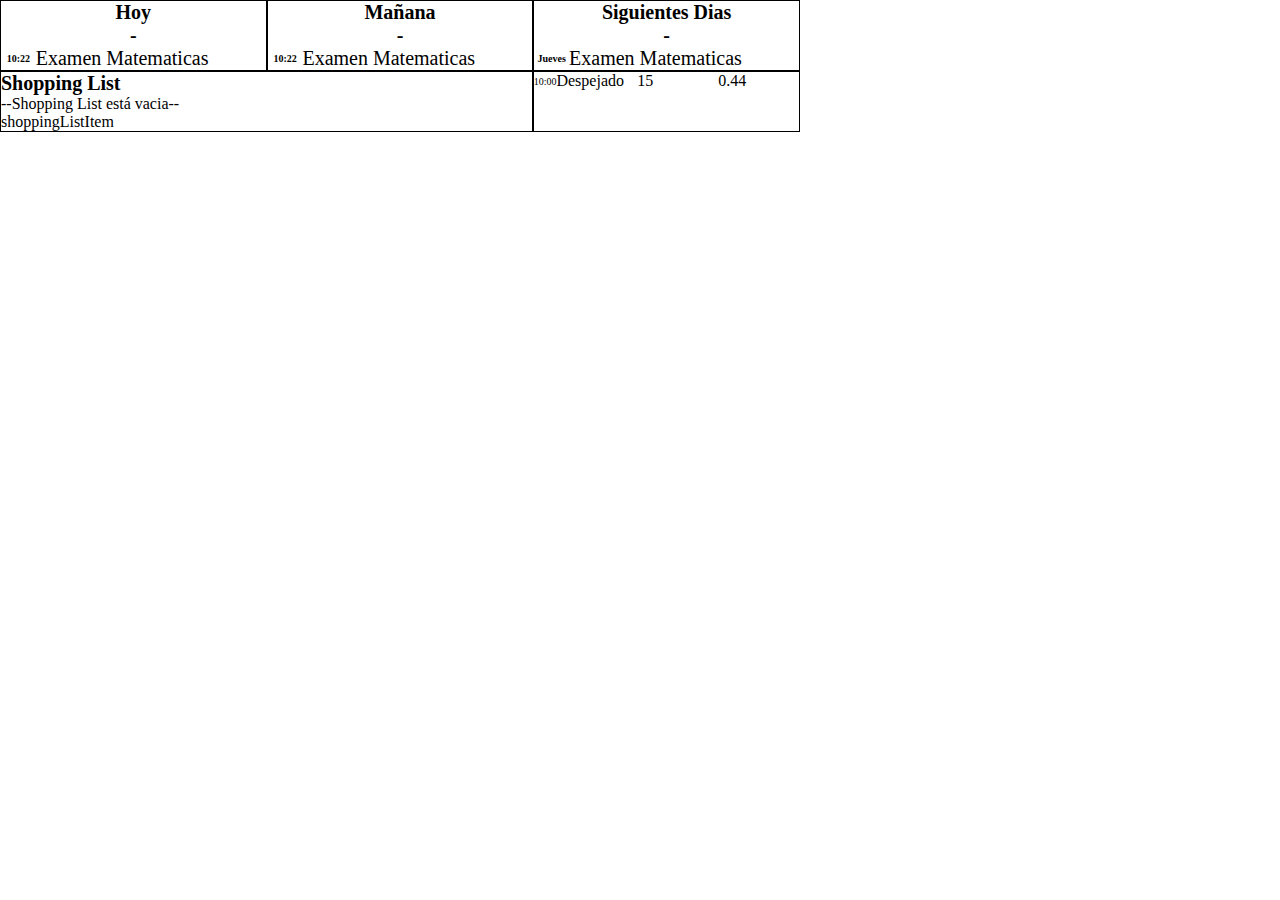
==== src/main/resources/templates/dashboard.html @ 2e43562a "improving list view" ====
<!DOCTYPE html>
<html lang="en">
<head>
    <meta charset="UTF-8">
    <title>Dashboard</title>
    <style>
* {
    margin: 0;
    padding: 0;
    box-sizing: border-box;
}

ul {
  list-style-type: none;
}

body {
	width: 800px;
	height: 480px;
}

table, th, td {
  border: 1px solid black;
  border-collapse: collapse;
}

td {
  font-size: 20px;
  font-weight: 500;
  width: 220px;
}

.cl_calendar {
    width: 100%;
    display: flex;
    flex-direction: row;
    font-size: 20px;
    font-weight: 600;
}
.cl_day {
    display: flex;
    flex-direction: column;
    align-items: center;
    justify-content: center;
    flex: 1;
    border: 1px solid black;
    justify-content: flex-start;
}

.cl_day_item {
    display:flex;
    flex-direction: row;
    width: 100%;
    align-items: center;
    justify-content: flex-start;
}

.cl_day_item_time {
    font-size: 10px;
    width: 40px;
    text-align: center;
}

.cl_day_item_content {
    font-weight: 500;
    width: 100%;
}

.cl_table {
    width: 100%;
    display: flex;
    flex-direction: row;
}

.cl_shopping_list {
    border: 1px solid black;
    flex: 2;
}

.cl_hourly {
    border: 1px solid black;
    flex: 1;
}

.title {
    font-size: 20px;
    font-weight: 600;
}

</style>
</head>
<body>
<div class="cl_calendar">
    <div class="cl_day">
        <span class="title">Hoy</span>

        <div th:if="${#lists.isEmpty(notificationsToday)}">
            -
        </div>
        <div class="cl_day_item" th:each="notif: ${notificationsToday}">
            <div class="cl_day_item_time" th:text="|${#temporals.format(notif.date, 'HH:mm')}|">10:22</div>
            <div class="cl_day_item_content" th:text="|${notif.text}|">Examen Matematicas</div>
        </div>
    </div>
    <div class="cl_day">
        <span class="title">Mañana</span>

        <div th:if="${#lists.isEmpty(notificationsTomorrow)}">
            -
        </div>
        <div class="cl_day_item" th:each="notif: ${notificationsTomorrow}">
            <div class="cl_day_item_time" th:text="|${#temporals.format(notif.date, 'HH:mm')}|">10:22</div>
            <div class="cl_day_item_content" th:text="|${notif.text}|">Examen Matematicas</div>
        </div>
    </div>
    <div class="cl_day">
        <span class="title">Siguientes Dias</span>
        <div th:if="${#lists.isEmpty(notificationsRestOfWeek)}">
            -
        </div>
        <div class="cl_day_item" th:each="notif: ${notificationsRestOfWeek}">
            <div class="cl_day_item_time" th:text="|${#temporals.dayOfWeekName(notif.date)}|">Jueves</div>
            <div class="cl_day_item_content" th:text="|${notif.text}|">Examen Matematicas</div>
        </div>
    </div>
</div>

<div class="cl_table">
    <div class="cl_shopping_list">
        <span class="title">Shopping List</span>

        <div class="cl_shopping_items">
            <div th:if="${#lists.isEmpty(shoppingList)}">
                --Shopping List está vacia--
            </div>
            <ol>
                <li th:each="item: ${shoppingList}">
                    <span th:text="|${item}|">shoppingListItem</span>
                </li>
            </ol>
        </div>
    </div>
    <div class="cl_hourly">
        <div class="cl_day_item" th:each="hourly: ${hourlyInfo}">
            <div class="cl_day_item_time" th:text="|${hourly.time}|">10:00</div>
            <div class="cl_day_item_content" th:text="|${notif.weather}|">Despejado</div>
            <div class="cl_day_item_content" th:text="|${notif.temperature}|">15</div>
            <div class="cl_day_item_content" th:text="|${notif.price}|">0.44</div>
        </div>
    </div>
</div>


</body>
</html>
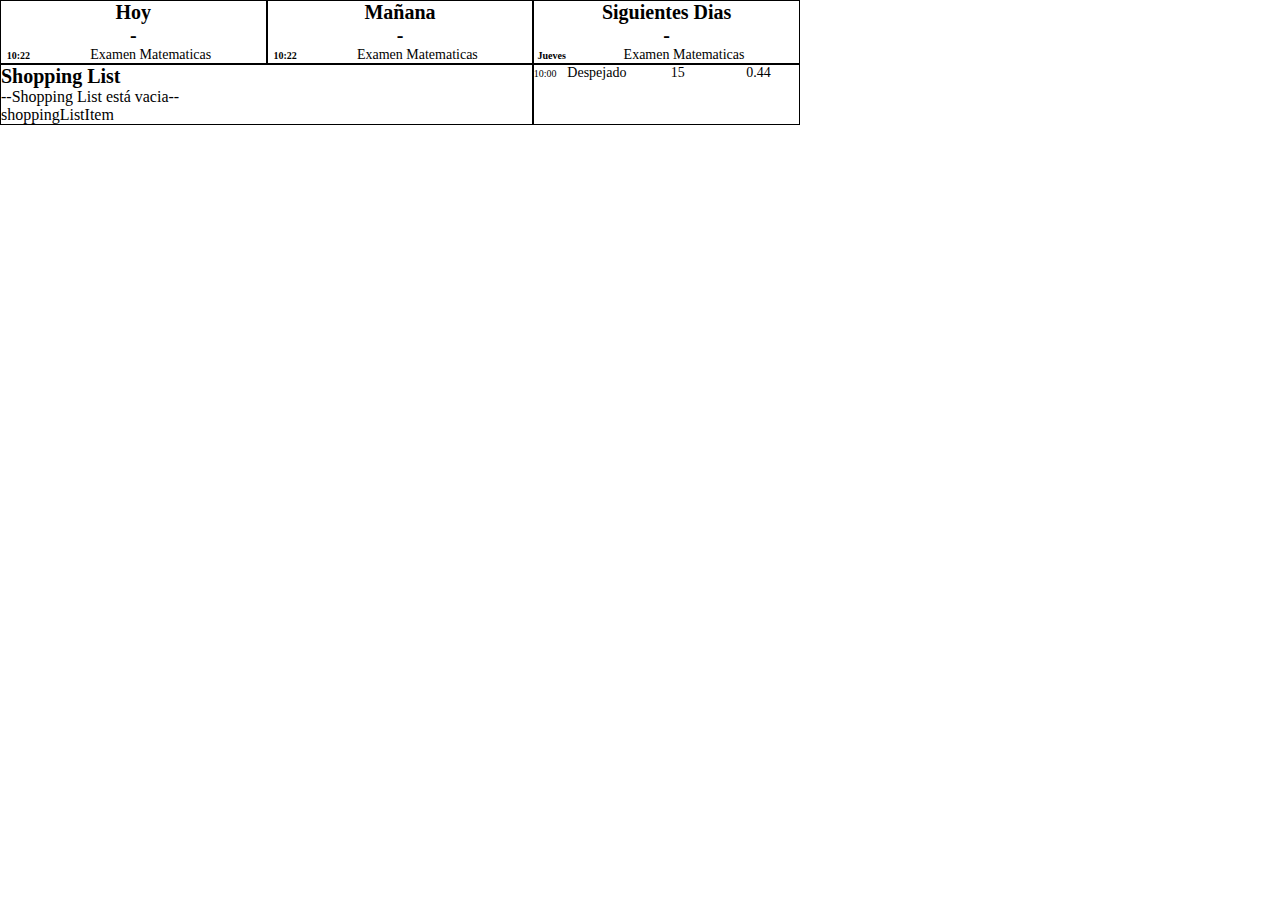
==== commit 1fc8193e: "adding time prediction" ====
--- a/src/main/resources/templates/dashboard.html
+++ b/src/main/resources/templates/dashboard.html
@@ -64,6 +64,8 @@
 .cl_day_item_content {
     font-weight: 500;
     width: 100%;
+    font-size: 14px;
+    text-align: center;
 }
 
 .cl_table {
@@ -143,9 +145,9 @@
     <div class="cl_hourly">
         <div class="cl_day_item" th:each="hourly: ${hourlyInfo}">
             <div class="cl_day_item_time" th:text="|${hourly.time}|">10:00</div>
-            <div class="cl_day_item_content" th:text="|${notif.weather}|">Despejado</div>
-            <div class="cl_day_item_content" th:text="|${notif.temperature}|">15</div>
-            <div class="cl_day_item_content" th:text="|${notif.price}|">0.44</div>
+            <div class="cl_day_item_content" th:text="|${hourly.weather}|">Despejado</div>
+            <div class="cl_day_item_content" th:text="|${hourly.temperature}|">15</div>
+            <div class="cl_day_item_content" th:text="|${hourly.price}|">0.44</div>
         </div>
     </div>
 </div>
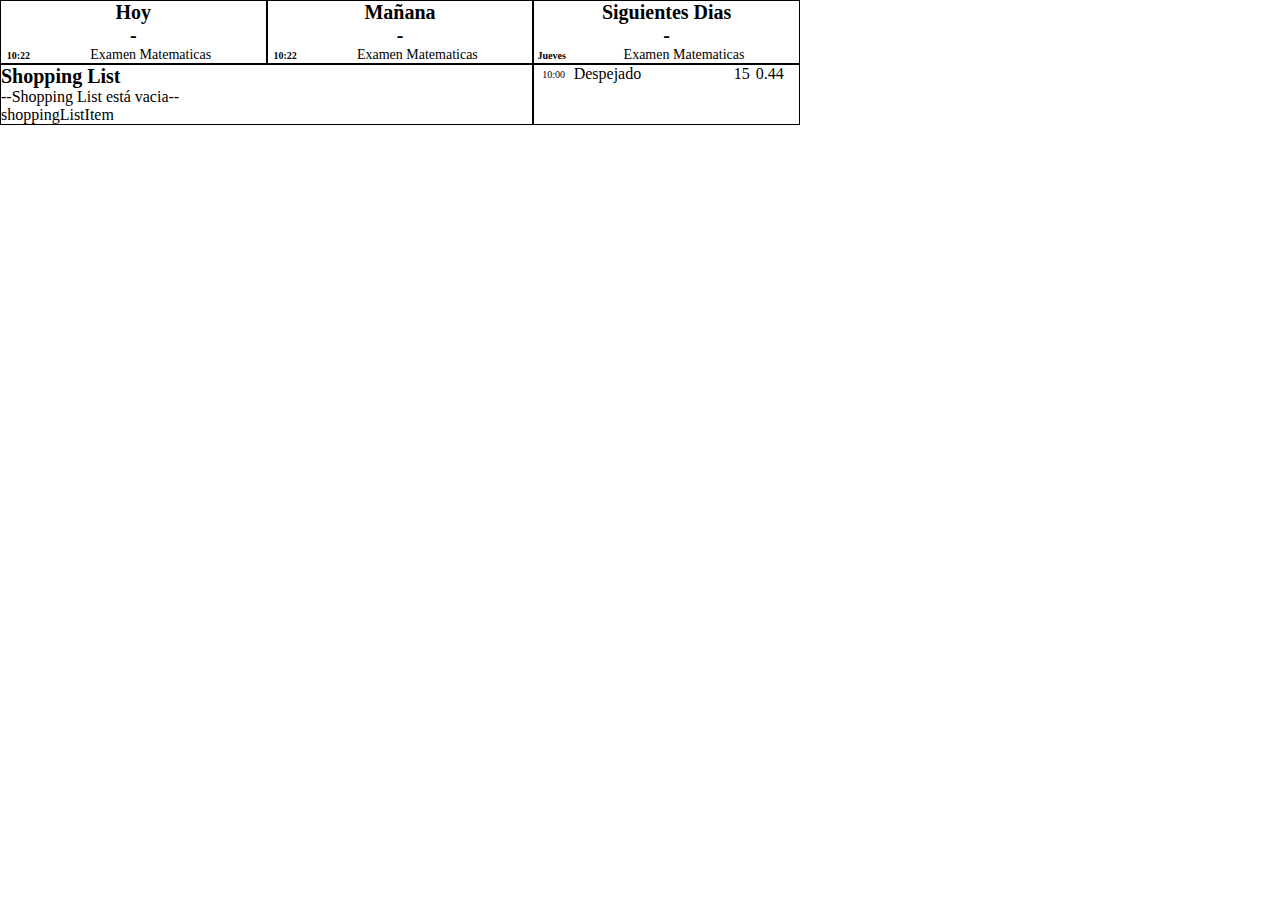
==== commit 230556ea: "improving temperaturelist" ====
--- a/src/main/resources/templates/dashboard.html
+++ b/src/main/resources/templates/dashboard.html
@@ -89,6 +89,14 @@
     font-weight: 600;
 }
 
+.cl_day_item_content_weather {
+    width: 160px;
+}
+
+.cl_day_item_content_data {
+    width: 22px;
+}
+
 </style>
 </head>
 <body>
@@ -145,9 +153,9 @@
     <div class="cl_hourly">
         <div class="cl_day_item" th:each="hourly: ${hourlyInfo}">
             <div class="cl_day_item_time" th:text="|${hourly.time}|">10:00</div>
-            <div class="cl_day_item_content" th:text="|${hourly.weather}|">Despejado</div>
-            <div class="cl_day_item_content" th:text="|${hourly.temperature}|">15</div>
-            <div class="cl_day_item_content" th:text="|${hourly.price}|">0.44</div>
+            <div class="cl_day_item_content_weather" th:text="|${hourly.weather}|">Despejado</div>
+            <div class="cl_day_item_content_data" th:text="|${hourly.temperature}|">15</div>
+            <div class="cl_day_item_content_data" th:text="|${hourly.price}|">0.44</div>
         </div>
     </div>
 </div>
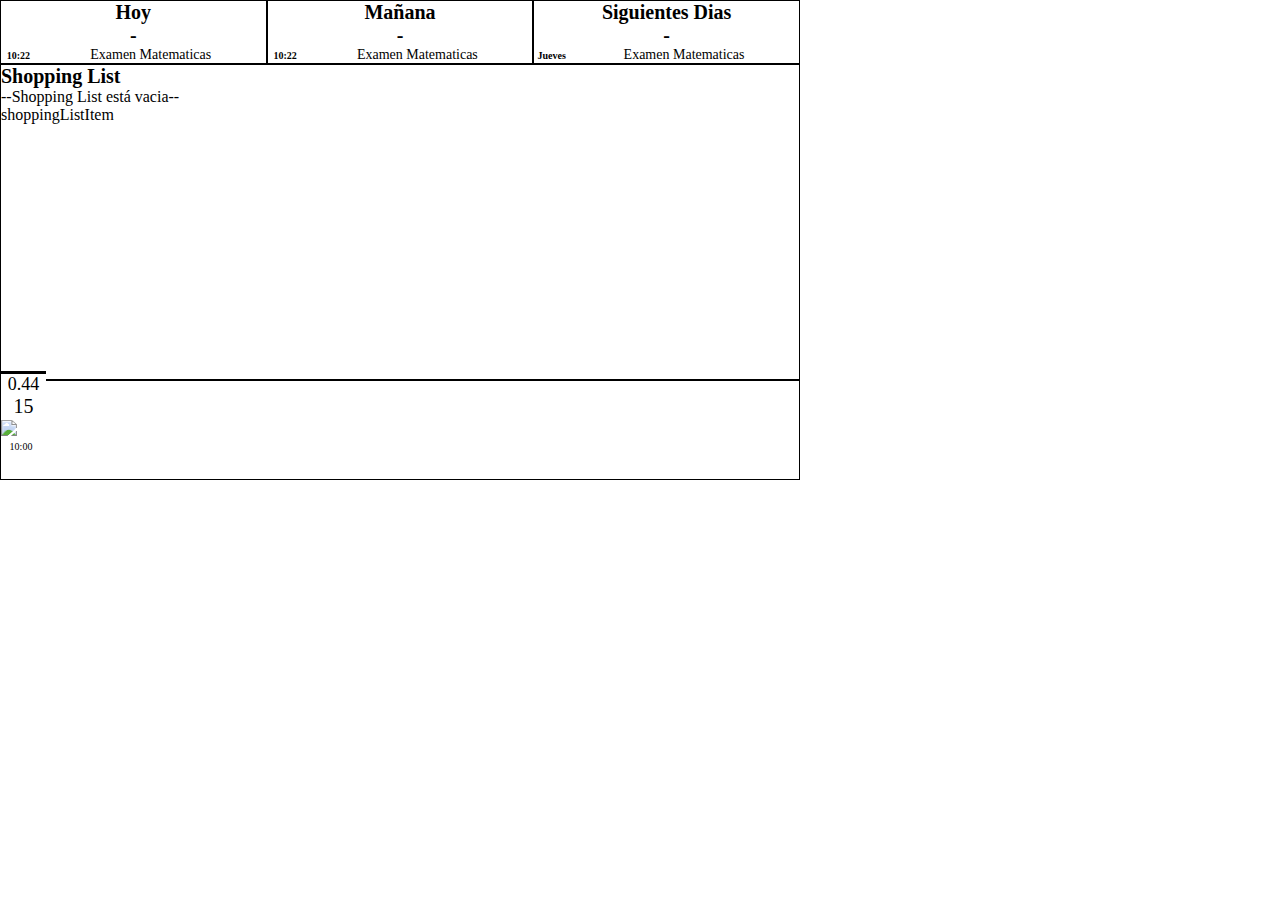
==== commit fd3dc884: "improving weather presentation" ====
--- a/src/main/resources/templates/dashboard.html
+++ b/src/main/resources/templates/dashboard.html
@@ -17,17 +17,8 @@
 body {
 	width: 800px;
 	height: 480px;
-}
-
-table, th, td {
-  border: 1px solid black;
-  border-collapse: collapse;
-}
-
-td {
-  font-size: 20px;
-  font-weight: 500;
-  width: 220px;
+	display: flex;
+	flex-direction: column;
 }
 
 .cl_calendar {
@@ -81,25 +72,48 @@
 
 .cl_hourly {
     border: 1px solid black;
-    flex: 1;
+    display: flex;
+    flex-direction: row;
+    height: 100px;
 }
+
+.cl_hourly_item:first-child {
+    width: 45px;
+    margin-top: -10px;
+    background-color: white;
+    border-top: 3px solid black;
+    font-size: 20px;
+}
+
+
+.cl_hourly_item {
+   display: flex;
+   flex-direction: column;
+   width: 32px;
+
+}
+
 
 .title {
     font-size: 20px;
     font-weight: 600;
 }
 
-.cl_day_item_content_weather {
+.cl_hourly_item_content_weather {
     width: 160px;
 }
 
-.cl_day_item_content_data {
-    width: 22px;
+.cl_hourly_item_content_data {
+    text-align: center;
+}
+
+.price {
+    font-size: 18px;
 }
 
 </style>
 </head>
-<body>
+<body class="cl_body">
 <div class="cl_calendar">
     <div class="cl_day">
         <span class="title">Hoy</span>
@@ -135,8 +149,7 @@
     </div>
 </div>
 
-<div class="cl_table">
-    <div class="cl_shopping_list">
+   <div class="cl_shopping_list">
         <span class="title">Shopping List</span>
 
         <div class="cl_shopping_items">
@@ -150,16 +163,13 @@
             </ol>
         </div>
     </div>
-    <div class="cl_hourly">
-        <div class="cl_day_item" th:each="hourly: ${hourlyInfo}">
-            <div class="cl_day_item_time" th:text="|${hourly.time}|">10:00</div>
-            <div class="cl_day_item_content_weather" th:text="|${hourly.weather}|">Despejado</div>
-            <div class="cl_day_item_content_data" th:text="|${hourly.temperature}|">15</div>
-            <div class="cl_day_item_content_data" th:text="|${hourly.price}|">0.44</div>
-        </div>
+<div class="cl_hourly">
+    <div class="cl_hourly_item" th:each="hourly: ${hourlyInfo}">
+        <div class="cl_hourly_item_content_data price" th:text="|${hourly.price}|">0.44</div>
+        <div class="cl_hourly_item_content_data" th:text="|${hourly.temperature}|">15</div>
+        <div class="cl_hourly_item_content_weather"><img th:attr="src=@{|https://www.aemet.es/imagenes/png/estado_cielo/${hourly.weatherId}.png|}" src="https://www.aemet.es/imagenes/png/estado_cielo/16.png" /></div>
+        <div class="cl_day_item_time" th:text="|${hourly.time}|">10:00</div>
     </div>
 </div>
-
-
 </body>
 </html>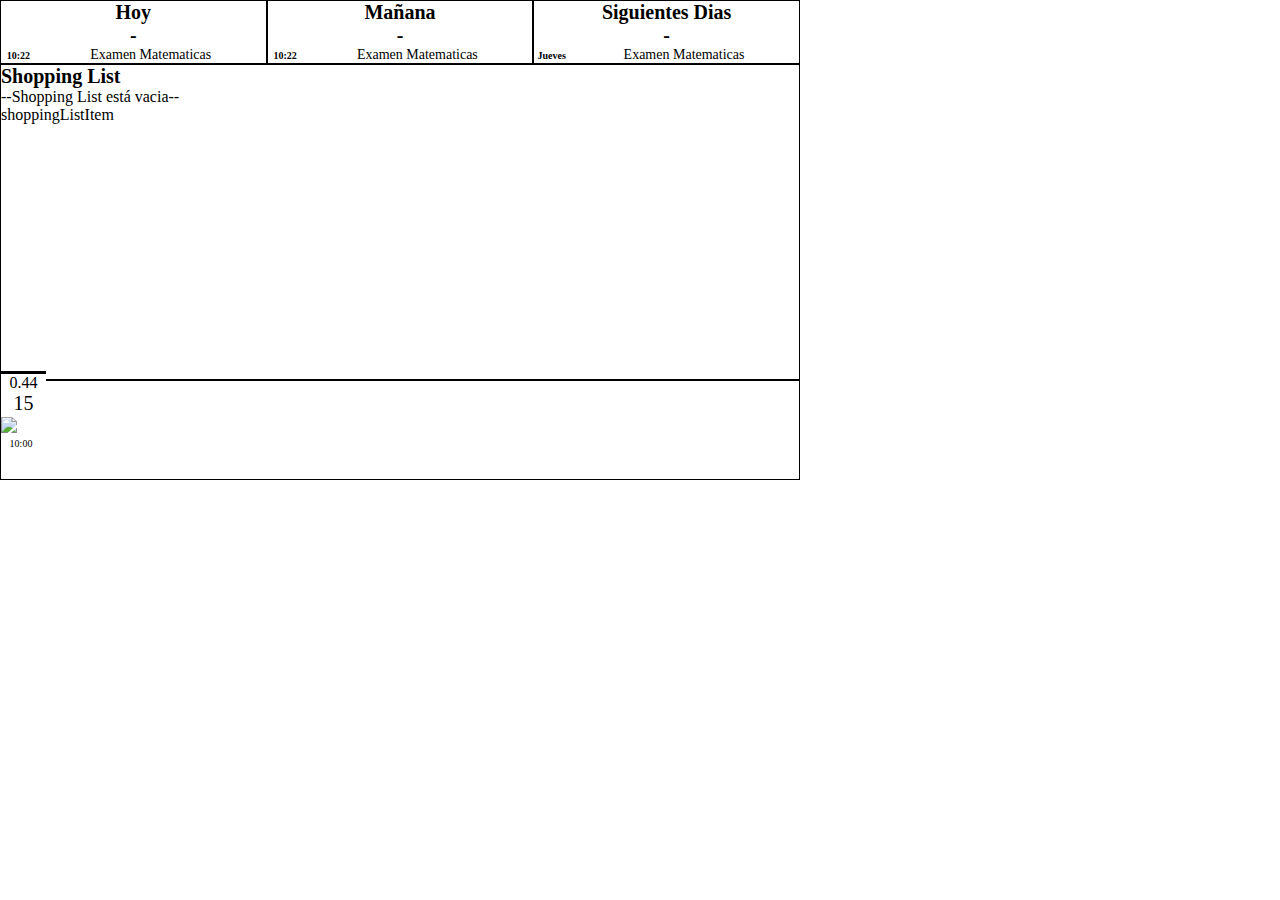
==== commit d4fe9e53: "adding support for energy price" ====
--- a/src/main/resources/templates/dashboard.html
+++ b/src/main/resources/templates/dashboard.html
@@ -108,7 +108,7 @@
 }
 
 .price {
-    font-size: 18px;
+    font-size: 16px;
 }
 
 </style>
@@ -165,7 +165,7 @@
     </div>
 <div class="cl_hourly">
     <div class="cl_hourly_item" th:each="hourly: ${hourlyInfo}">
-        <div class="cl_hourly_item_content_data price" th:text="|${hourly.price}|">0.44</div>
+        <div class="cl_hourly_item_content_data price" th:text="|${#numbers.formatDecimal(hourly.price, 0, 'COMMA', 3, 'POINT')}|">0.44</div>
         <div class="cl_hourly_item_content_data" th:text="|${hourly.temperature}|">15</div>
         <div class="cl_hourly_item_content_weather"><img th:attr="src=@{|https://www.aemet.es/imagenes/png/estado_cielo/${hourly.weatherId}.png|}" src="https://www.aemet.es/imagenes/png/estado_cielo/16.png" /></div>
         <div class="cl_day_item_time" th:text="|${hourly.time}|">10:00</div>
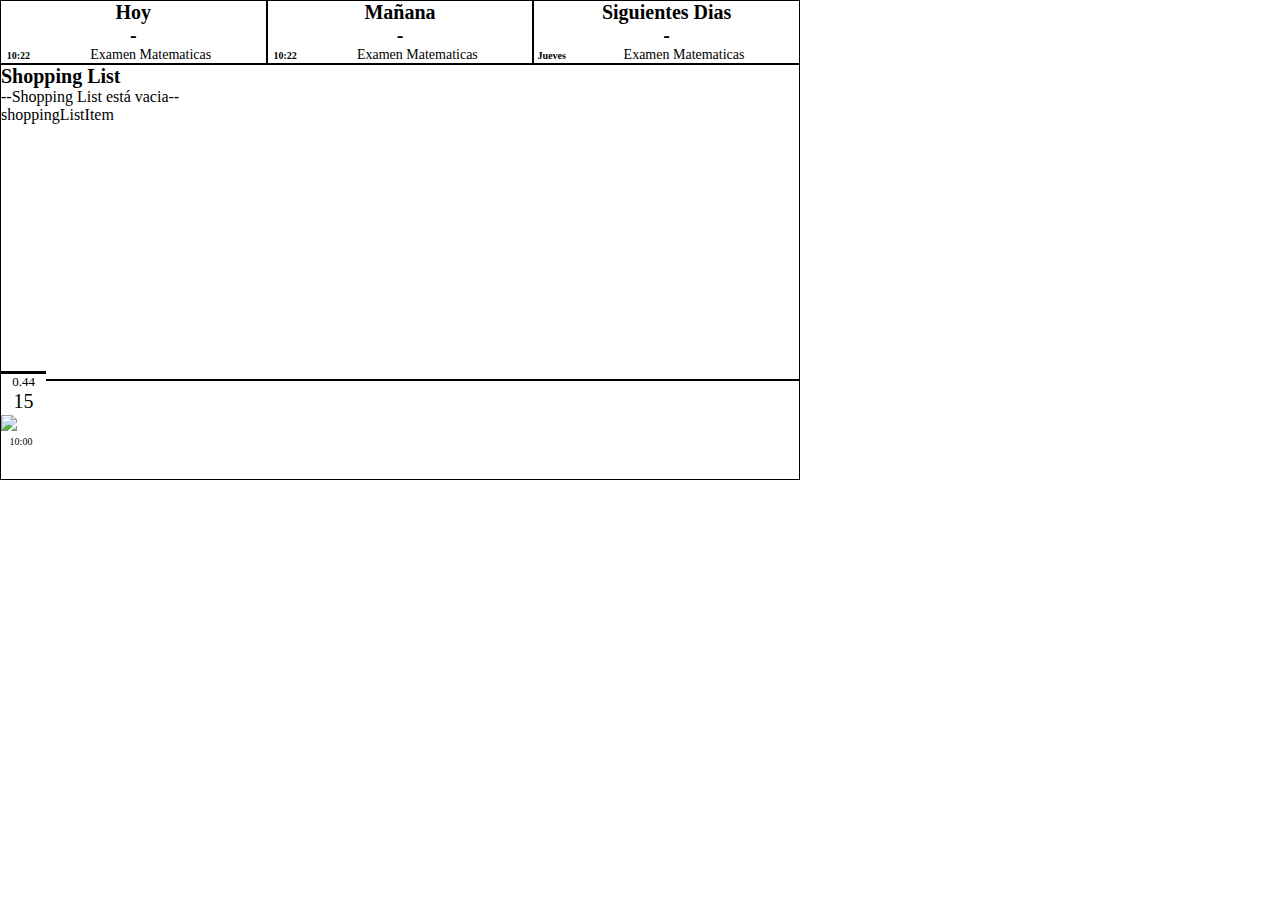
==== commit 21165f6c: "adjusting price size" ====
--- a/src/main/resources/templates/dashboard.html
+++ b/src/main/resources/templates/dashboard.html
@@ -108,7 +108,7 @@
 }
 
 .price {
-    font-size: 16px;
+    font-size: 13px;
 }
 
 </style>
